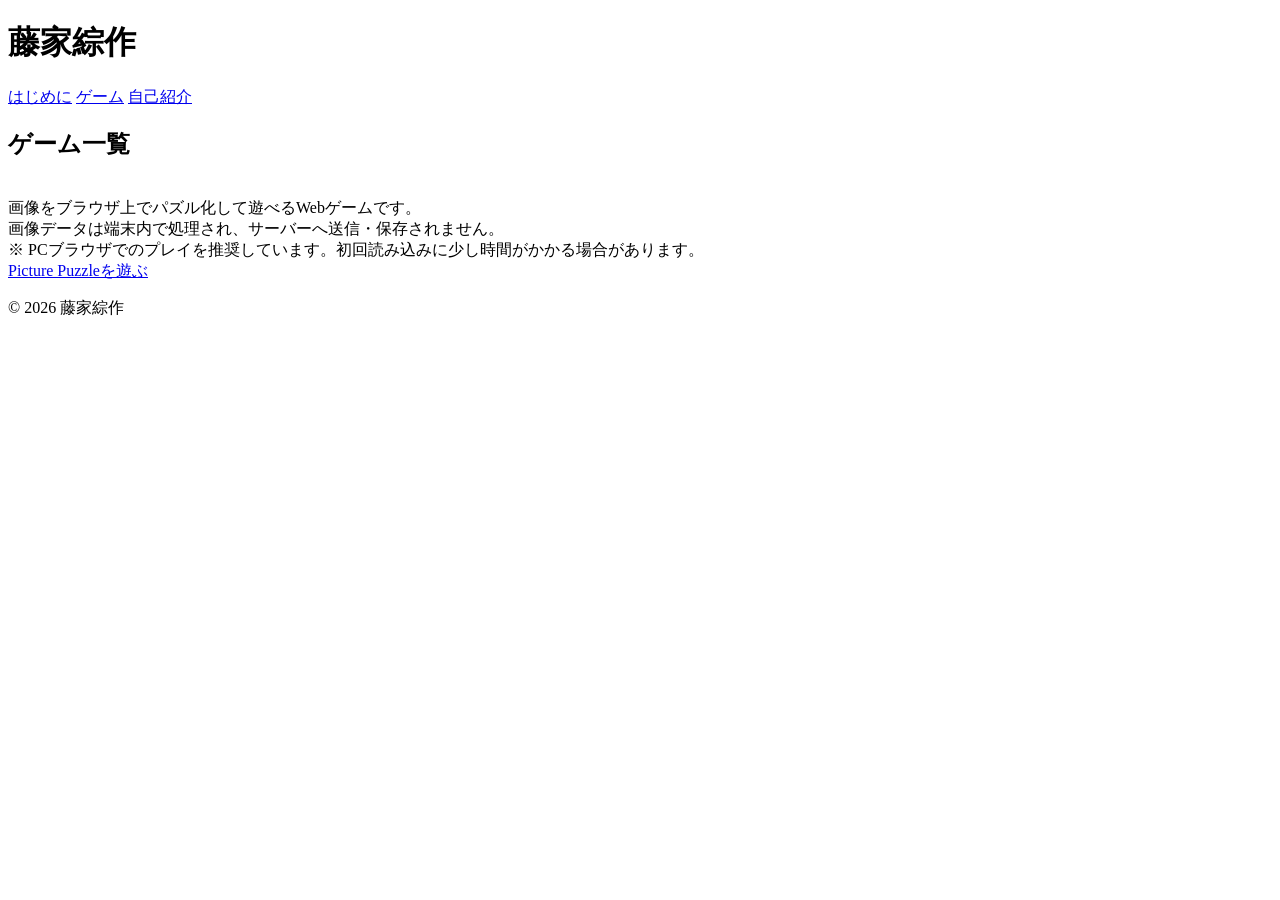
==== games.html @ 3de31071 "Update games.html" ====
<!DOCTYPE html>
<html lang="ja">
   <head>
     <meta charset="UTF-8">
     <title>ゲーム - 藤家綜作</title>
     <link rel="stylesheet" href="assets/CSS/style.css">
   </head>

  <body>
      <header>
         <h1>藤家綜作</h1>
           <nav>
             <a href="index.html">はじめに</a>
             <a href="games.html" class="active">ゲーム</a>
             <a href="about.html">自己紹介</a>
           </nav>
       </header>

       <main>
           <section>
              <h2>ゲーム一覧</h2>
               <p><PicturePuzzle><br>画像をブラウザ上でパズル化して遊べるWebゲームです。<br>画像データは端末内で処理され、サーバーへ送信・保存されません。
               <br> ※ PCブラウザでのプレイを推奨しています。初回読み込みに少し時間がかかる場合があります。<br><a href="https://picturepuzzle-webgl.pages.dev/">Picture Puzzleを遊ぶ</a></p>
           </section>
       </main>

       <footer>
          <p>&copy; 2026 藤家綜作</p>
        </footer>

    </body>
</html>
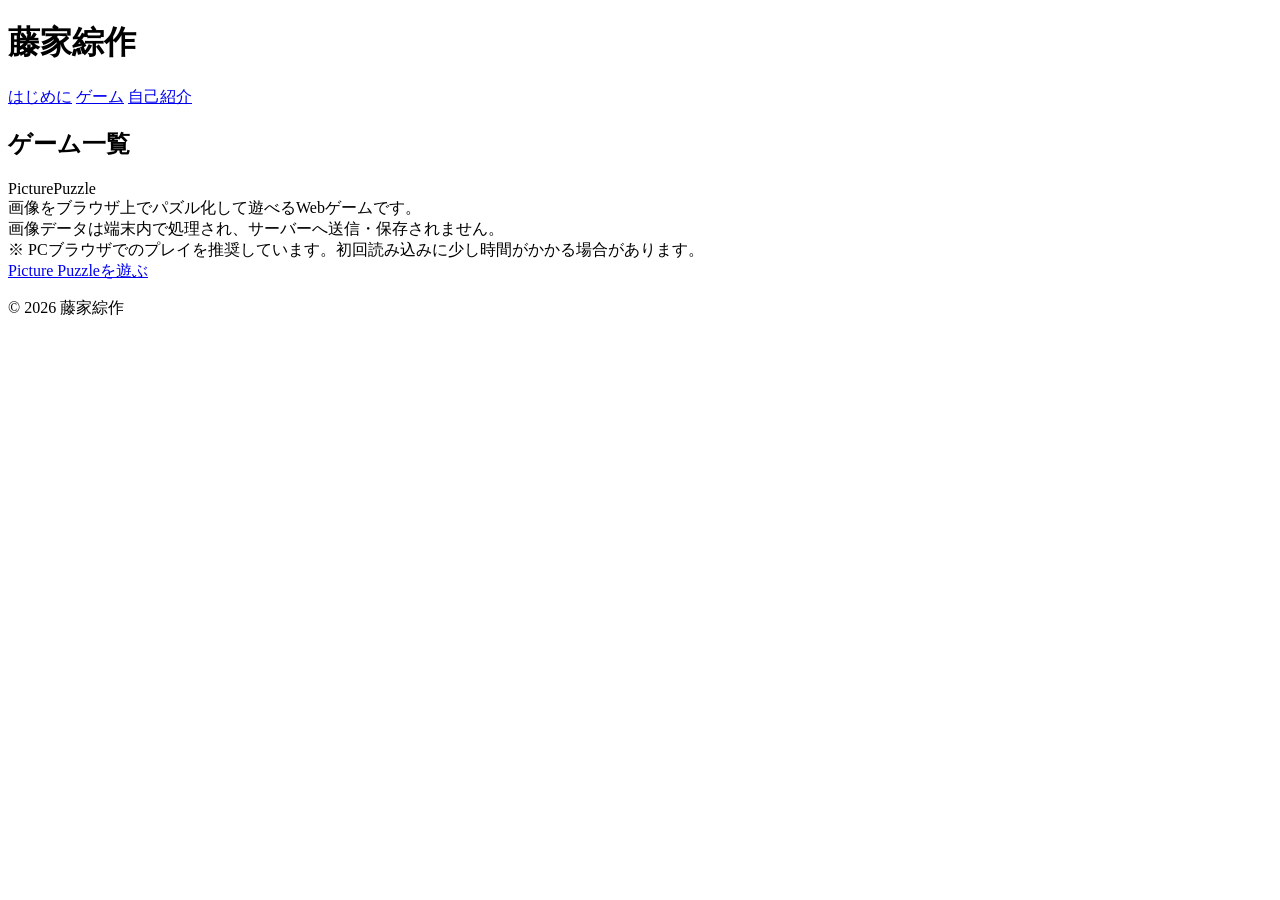
==== commit a5da1f15: "Update games.html" ====
--- a/games.html
+++ b/games.html
@@ -19,7 +19,7 @@
        <main>
            <section>
               <h2>ゲーム一覧</h2>
-               <p><PicturePuzzle><br>画像をブラウザ上でパズル化して遊べるWebゲームです。<br>画像データは端末内で処理され、サーバーへ送信・保存されません。
+               <p>PicturePuzzle<br>画像をブラウザ上でパズル化して遊べるWebゲームです。<br>画像データは端末内で処理され、サーバーへ送信・保存されません。
                <br> ※ PCブラウザでのプレイを推奨しています。初回読み込みに少し時間がかかる場合があります。<br><a href="https://picturepuzzle-webgl.pages.dev/">Picture Puzzleを遊ぶ</a></p>
            </section>
        </main>
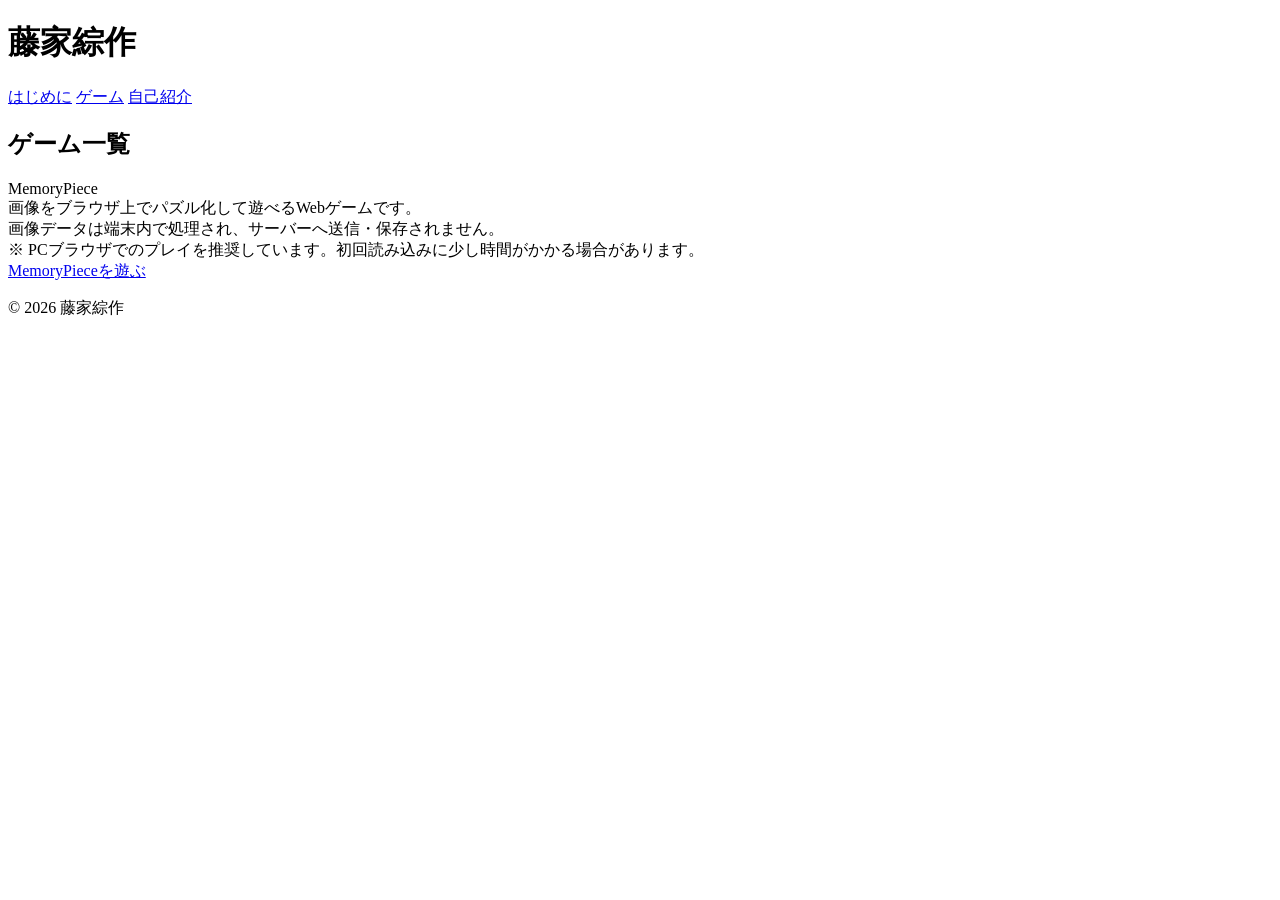
==== commit 447b605a: "Update games.html" ====
--- a/games.html
+++ b/games.html
@@ -19,8 +19,8 @@
        <main>
            <section>
               <h2>ゲーム一覧</h2>
-               <p>PicturePuzzle<br>画像をブラウザ上でパズル化して遊べるWebゲームです。<br>画像データは端末内で処理され、サーバーへ送信・保存されません。
-               <br> ※ PCブラウザでのプレイを推奨しています。初回読み込みに少し時間がかかる場合があります。<br><a href="https://picturepuzzle-webgl.pages.dev/">Picture Puzzleを遊ぶ</a></p>
+               <p>MemoryPiece<br>画像をブラウザ上でパズル化して遊べるWebゲームです。<br>画像データは端末内で処理され、サーバーへ送信・保存されません。
+               <br> ※ PCブラウザでのプレイを推奨しています。初回読み込みに少し時間がかかる場合があります。<br><a href="https://memorypiece.pages.dev/">MemoryPieceを遊ぶ</a></p>
            </section>
        </main>
 
